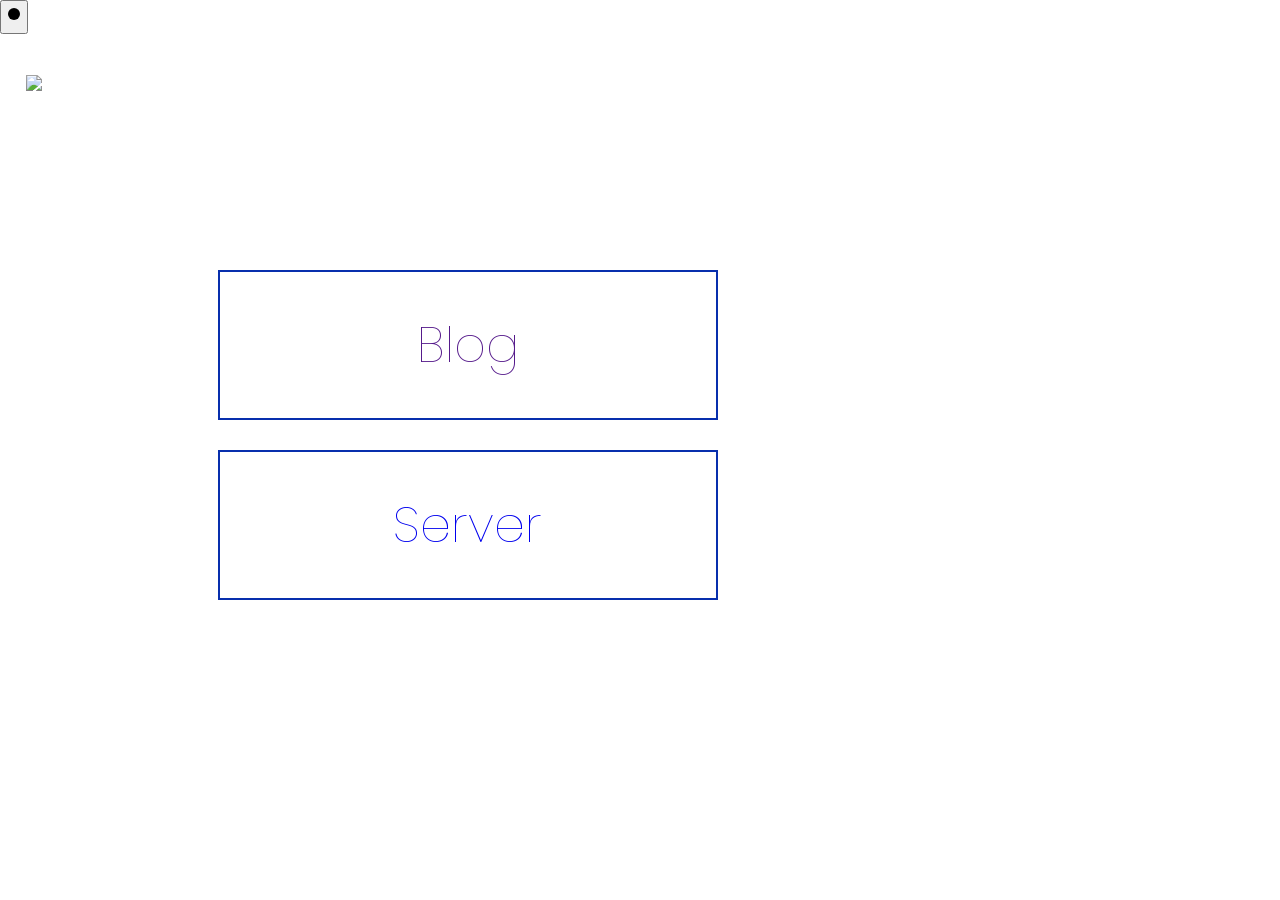
==== index.html @ 220c781c "more dark mode theme toggle stuff" ====
<!DOCTYPE html>
<html lang="en">
<head>
    <meta charset="UTF-8">
    <meta name="viewport" content="with=device-width, initial-scale=1.0">
    <meta http-equiv="X-UA-Compatible" content="ie=edge">
    <title>aerodite.tech</title>
    <link rel="icon" type="image/x-icon" href="https://cdn.discordapp.com/attachments/854673238327951363/1062285283955056710/Aerodite.ico">
    <link rel="stylesheet" href="styles.css">

    <link rel="preconnect" href="https://fonts.googleapis.com">
    <link rel="preconnect" href="https://fonts.gstatic.com" crossorigin>
    <link href="https://fonts.googleapis.com/css2?family=Poppins:wght@300;400;600&display=swap" rel="stylesheet">

    <link rel="stylesheet" href="https://stackpath.bootstrapcdn.com/font-awesome/4.7.0/css/font-awesome.min.css">
</head>
<body>
<section class="header" style=" float: right;">
        <button class="theme-toggle" id="theme-toggle" title="Toggles light & dark" aria-label="auto" aria-live="polite">
            <svg class="sun-and-moon" aria-hidden="true" width="24" height="24" viewBox="0 0 24 24">
                <mask class="moon" id="moon-mask">
                    <rect x="0" y="0" width="100%" height="100%" fill="white" />
                    <circle cx="24" cy="10" r="6" fill="black" />
                </mask>
                <circle class="sun" cx="12" cy="12" r="6" mask="url(#moon-mask)" fill="currentColor" />
                <g class="sun-beams" stroke="currentColor">
                    <line x1="12" y1="1" x2="12" y2="3" />
                    <line x1="12" y1="21" x2="12" y2="23" />
                    <line x1="4.22" y1="4.22" x2="5.64" y2="5.64" />
                    <line x1="18.36" y1="18.36" x2="19.78" y2="19.78" />
                    <line x1="1" y1="12" x2="3" y2="12" />
                    <line x1="21" y1="12" x2="23" y2="12" />
                    <line x1="4.22" y1="19.78" x2="5.64" y2="18.36" />
                    <line x1="18.36" y1="5.64" x2="19.78" y2="4.22" />
                </g>
            </svg>
        </button>

        <script>

            const storageKey = 'theme-preference'

            const onClick = () => {
                // flip current value
                theme.value = theme.value === 'light'
                    ? 'dark'
                    : 'light'

                setPreference()
            }

            const getColorPreference = () => {
                if (localStorage.getItem(storageKey))
                    return localStorage.getItem(storageKey)
                else
                    return window.matchMedia('(prefers-color-scheme: dark)').matches
                        ? 'dark'
                        : 'light'
            }

            const setPreference = () => {
                localStorage.setItem(storageKey, theme.value)
                reflectPreference()
            }

            const reflectPreference = () => {
                document.firstElementChild
                    .setAttribute('data-theme', theme.value)

                document
                    .querySelector('#theme-toggle')
                    ?.setAttribute('aria-label', theme.value)
            }

            const theme = {
                value: getColorPreference(),
            }

            // set early so no page flashes / CSS is made aware
            reflectPreference()

            window.onload = () => {
                // screen reader support
                reflectPreference()

                // now this script can find and listen for clicks
                document
                    .querySelector('#theme-toggle')
                    .addEventListener('click', onClick)
            }

            // sync with system changes
            window
                .matchMedia('(prefers-color-scheme: dark)')
                .addEventListener('change', ({matches:isDark}) => {
                    theme.value = isDark ? 'dark' : 'light'
                    setPreference()
                })

        </script>

<nav>
        <div class="image" style="">
        <a href="index.html"><img src="https://raw.githubusercontent.com/Aerodite/aeroditesite/website-elements/aerodite.tech.png"></a>
        </div>

        <div class="overlay" style="">
            <a href="index.html"><img src="https://raw.githubusercontent.com/Aerodite/aeroditesite/website-elements/aerodite.techclear.png"></a>
        </div>
</nav>

        <div>
        <button type="button" class="btn" onclick="window.location.href='https://blog.aerodite.tech/';">
            <a href="">Blog</a>
        </button>
        </div>

        <div>
        <button type="button" class="btn2" onclick="window.location.href='https://aerodite.tech/ethereal';">
            <a href="/ethereal.html">Server</a>
        </button>
        </div>
</section>

</body>
</html>
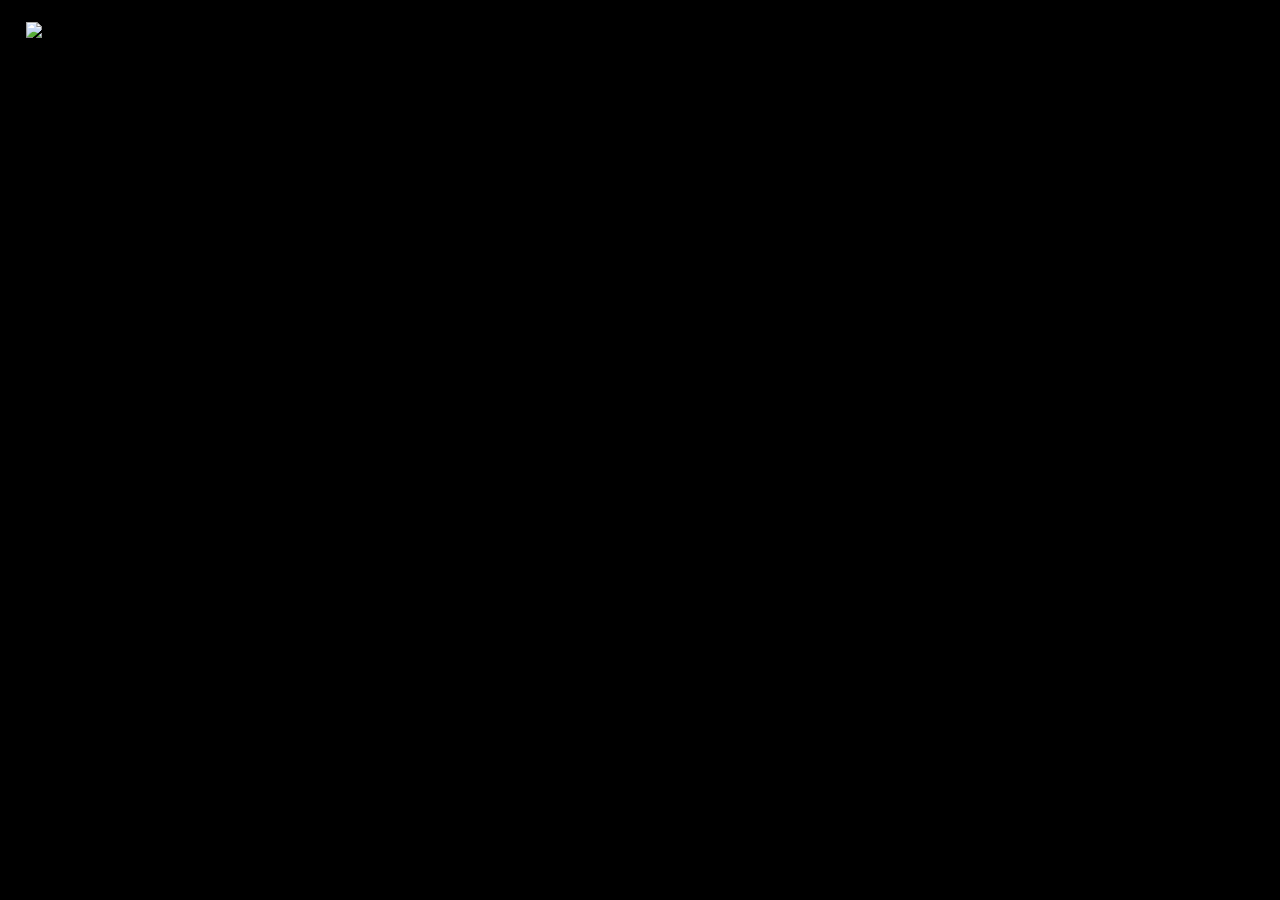
==== commit f61e42c0: "simplification" ====
--- a/index.html
+++ b/index.html
@@ -16,90 +16,12 @@
 </head>
 <body>
 <section class="header" style=" float: right;">
-        <button class="theme-toggle" id="theme-toggle" title="Toggles light & dark" aria-label="auto" aria-live="polite">
-            <svg class="sun-and-moon" aria-hidden="true" width="24" height="24" viewBox="0 0 24 24">
-                <mask class="moon" id="moon-mask">
-                    <rect x="0" y="0" width="100%" height="100%" fill="white" />
-                    <circle cx="24" cy="10" r="6" fill="black" />
-                </mask>
-                <circle class="sun" cx="12" cy="12" r="6" mask="url(#moon-mask)" fill="currentColor" />
-                <g class="sun-beams" stroke="currentColor">
-                    <line x1="12" y1="1" x2="12" y2="3" />
-                    <line x1="12" y1="21" x2="12" y2="23" />
-                    <line x1="4.22" y1="4.22" x2="5.64" y2="5.64" />
-                    <line x1="18.36" y1="18.36" x2="19.78" y2="19.78" />
-                    <line x1="1" y1="12" x2="3" y2="12" />
-                    <line x1="21" y1="12" x2="23" y2="12" />
-                    <line x1="4.22" y1="19.78" x2="5.64" y2="18.36" />
-                    <line x1="18.36" y1="5.64" x2="19.78" y2="4.22" />
-                </g>
-            </svg>
-        </button>
 
-        <script>
 
-            const storageKey = 'theme-preference'
 
-            const onClick = () => {
-                // flip current value
-                theme.value = theme.value === 'light'
-                    ? 'dark'
-                    : 'light'
-
-                setPreference()
-            }
-
-            const getColorPreference = () => {
-                if (localStorage.getItem(storageKey))
-                    return localStorage.getItem(storageKey)
-                else
-                    return window.matchMedia('(prefers-color-scheme: dark)').matches
-                        ? 'dark'
-                        : 'light'
-            }
-
-            const setPreference = () => {
-                localStorage.setItem(storageKey, theme.value)
-                reflectPreference()
-            }
-
-            const reflectPreference = () => {
-                document.firstElementChild
-                    .setAttribute('data-theme', theme.value)
-
-                document
-                    .querySelector('#theme-toggle')
-                    ?.setAttribute('aria-label', theme.value)
-            }
-
-            const theme = {
-                value: getColorPreference(),
-            }
-
-            // set early so no page flashes / CSS is made aware
-            reflectPreference()
-
-            window.onload = () => {
-                // screen reader support
-                reflectPreference()
-
-                // now this script can find and listen for clicks
-                document
-                    .querySelector('#theme-toggle')
-                    .addEventListener('click', onClick)
-            }
-
-            // sync with system changes
-            window
-                .matchMedia('(prefers-color-scheme: dark)')
-                .addEventListener('change', ({matches:isDark}) => {
-                    theme.value = isDark ? 'dark' : 'light'
-                    setPreference()
-                })
-
-        </script>
 
 <nav>
+
         <div class="image" style="">
         <a href="index.html"><img src="https://raw.githubusercontent.com/Aerodite/aeroditesite/website-elements/aerodite.tech.png"></a>
         </div>
@@ -107,19 +29,27 @@
         <div class="overlay" style="">
             <a href="index.html"><img src="https://raw.githubusercontent.com/Aerodite/aeroditesite/website-elements/aerodite.techclear.png"></a>
         </div>
+    <div>
+        <!-- class="nav-links" id="navLinks"-->
+        <!-- bruh
+        <a href="https://github.com/aerodite" target="_blank">
+
+            <svg xmlns="http://www.w3.org/2000/svg" x="0px" y="0px" width="30" height="30" viewBox="0 0 30 30" fill="white" preserveAspectRatio="none">
+                <path d="M15,3C8.373,3,3,8.373,3,15c0,5.623,3.872,10.328,9.092,11.63C12.036,26.468,12,26.28,12,26.047v-2.051 c-0.487,0-1.303,0-1.508,0c-0.821,0-1.551-0.353-1.905-1.009c-0.393-0.729-0.461-1.844-1.435-2.526 c-0.289-0.227-0.069-0.486,0.264-0.451c0.615,0.174,1.125,0.596,1.605,1.222c0.478,0.627,0.703,0.769,1.596,0.769 c0.433,0,1.081-0.025,1.691-0.121c0.328-0.833,0.895-1.6,1.588-1.962c-3.996-0.411-5.903-2.399-5.903-5.098 c0-1.162,0.495-2.286,1.336-3.233C9.053,10.647,8.706,8.73,9.435,8c1.798,0,2.885,1.166,3.146,1.481C13.477,9.174,14.461,9,15.495,9 c1.036,0,2.024,0.174,2.922,0.483C18.675,9.17,19.763,8,21.565,8c0.732,0.731,0.381,2.656,0.102,3.594 c0.836,0.945,1.328,2.066,1.328,3.226c0,2.697-1.904,4.684-5.894,5.097C18.199,20.49,19,22.1,19,23.313v2.734 c0,0.104-0.023,0.179-0.035,0.268C23.641,24.676,27,20.236,27,15C27,8.373,21.627,3,15,3z"></path>
+            </svg>
+        </a>
+
+            <a href="https://osu.ppy.sh/u/aerodite" target="_blank">
+                <svg xmlns="http://www.w3.org/2000/svg" x="0px" y="0px" width="30" height="30" viewBox="0 0 50 50" fill="white" preserveAspectRatio="none">
+                    <path d="M 25 3 C 12.85 3 3 12.85 3 25 C 3 37.15 12.85 47 25 47 C 37.15 47 47 37.15 47 25 C 47 12.85 37.15 3 25 3 z M 38 18 L 40 18 L 40 26 L 38 26 L 38 18 z M 14.048828 20.898438 C 14.523828 20.898438 14.995078 20.968719 15.455078 21.136719 C 16.701078 21.591719 17.454875 22.528516 17.796875 23.853516 C 17.936875 24.396516 17.994047 24.950641 17.998047 25.556641 C 17.988047 26.368641 17.875859 27.204516 17.505859 27.978516 C 16.940859 29.161516 16.01125 29.820578 14.78125 30.017578 C 14.50125 30.063578 14.222359 30.087891 13.943359 30.087891 C 13.484359 30.087891 13.028078 30.022094 12.580078 29.871094 C 11.402078 29.474094 10.664438 28.608531 10.273438 27.394531 C 10.019438 26.604531 9.9594844 25.791844 10.021484 24.964844 C 10.082484 24.155844 10.271641 23.3835 10.681641 22.6875 C 11.270641 21.6865 12.138375 21.129891 13.234375 20.962891 C 13.506375 20.921891 13.777828 20.898437 14.048828 20.898438 z M 23.263672 20.90625 C 23.311672 20.90625 23.359203 20.90525 23.408203 20.90625 C 24.174203 20.92025 24.914719 21.08175 25.636719 21.34375 C 25.684719 21.36075 25.731656 21.369172 25.722656 21.451172 C 25.658656 22.018172 25.52025 22.562172 25.28125 23.076172 C 25.27625 23.086172 25.269531 23.095703 25.269531 23.095703 C 24.905531 22.985703 24.559125 22.862297 24.203125 22.779297 C 23.960125 22.723297 23.71475 22.689453 23.46875 22.689453 C 23.26175 22.689453 23.055609 22.712625 22.849609 22.765625 C 22.612609 22.827625 22.399594 22.935172 22.308594 23.201172 C 22.187594 23.553172 22.304859 23.909688 22.630859 24.054688 C 22.986859 24.213687 23.360562 24.325984 23.726562 24.458984 C 24.047563 24.575984 24.377453 24.674453 24.689453 24.814453 C 25.518453 25.186453 25.930234 25.872547 25.990234 26.810547 C 26.041234 27.598547 25.862562 28.307344 25.351562 28.902344 C 24.908562 29.416344 24.344703 29.716391 23.720703 29.900391 C 23.262703 30.035391 22.796125 30.082031 22.328125 30.082031 C 22.101125 30.082031 21.875438 30.071687 21.648438 30.054688 C 21.046437 30.010687 20.466391 29.857625 19.900391 29.640625 C 19.837391 29.616625 19.815266 29.587625 19.822266 29.515625 C 19.882266 28.935625 20.028906 28.381609 20.253906 27.849609 C 20.260906 27.831609 20.269203 27.815156 20.283203 27.785156 C 20.325203 27.801156 20.36625 27.814078 20.40625 27.830078 C 20.99625 28.065078 21.599516 28.220703 22.228516 28.220703 C 22.290516 28.220703 22.352062 28.218844 22.414062 28.214844 C 22.734063 28.198844 23.046984 28.147422 23.333984 27.982422 C 23.717984 27.761422 23.861719 27.434531 23.761719 27.019531 C 23.722719 26.859531 23.647813 26.721391 23.507812 26.650391 C 23.278813 26.534391 23.045687 26.421891 22.804688 26.337891 C 22.370687 26.184891 21.926188 26.06125 21.492188 25.90625 C 21.171187 25.79125 20.884047 25.604047 20.623047 25.373047 C 20.258047 25.050047 20.085391 24.624625 20.025391 24.140625 C 19.957391 23.593625 19.985219 23.054016 20.199219 22.541016 C 20.485219 21.854016 21.003391 21.434781 21.650391 21.175781 C 22.170391 20.966781 22.713672 20.90625 23.263672 20.90625 z M 29.070312 21.007812 C 29.437313 21.007812 29.805781 21.040375 30.175781 21.109375 L 30.175781 21.267578 C 30.176781 22.859578 30.170594 24.450969 30.183594 26.042969 C 30.186594 26.363969 30.236641 26.690906 30.306641 27.003906 C 30.447641 27.634906 30.835828 27.986312 31.423828 28.070312 C 31.580828 28.092312 31.738531 28.103516 31.894531 28.103516 C 32.159531 28.103516 32.422547 28.073578 32.685547 28.017578 C 32.780547 27.997578 32.810547 27.958609 32.810547 27.849609 C 32.807547 25.654609 32.808594 23.460625 32.808594 21.265625 L 32.808594 21.109375 C 33.173594 21.040375 33.534484 21.007812 33.896484 21.007812 C 34.261484 21.007812 34.627094 21.041375 34.996094 21.109375 L 34.996094 21.236328 C 34.996094 23.963328 34.995047 26.690969 34.998047 29.417969 C 34.998047 29.514969 34.972625 29.550125 34.890625 29.578125 C 33.934625 29.898125 32.962703 30.082031 31.970703 30.082031 C 31.778703 30.082031 31.586578 30.0765 31.392578 30.0625 C 30.877578 30.0245 30.361094 29.973344 29.871094 29.777344 C 28.944094 29.407344 28.421156 28.647578 28.160156 27.642578 C 28.006156 27.050578 27.96975 26.442078 27.96875 25.830078 C 27.96575 24.293078 27.96875 22.75575 27.96875 21.21875 C 27.96875 21.18475 27.970656 21.150375 27.972656 21.109375 C 28.339656 21.041375 28.705312 21.007812 29.070312 21.007812 z M 13.972656 22.787109 C 13.914656 22.787109 13.856828 22.789922 13.798828 22.794922 C 13.297828 22.833922 12.904734 23.075594 12.677734 23.558594 C 12.573734 23.780594 12.490547 24.019766 12.435547 24.259766 C 12.284547 24.920766 12.287609 25.592672 12.349609 26.263672 C 12.386609 26.669672 12.472437 27.064594 12.648438 27.433594 C 12.814438 27.780594 13.057109 28.039156 13.412109 28.160156 C 13.606109 28.226156 13.801094 28.259766 13.996094 28.259766 C 14.199094 28.259766 14.401516 28.223391 14.603516 28.150391 C 15.060516 27.985391 15.307891 27.61225 15.462891 27.15625 C 15.642891 26.62625 15.681453 26.073266 15.689453 25.447266 C 15.683453 25.320266 15.678109 25.125641 15.662109 24.931641 C 15.625109 24.469641 15.547656 24.017656 15.347656 23.597656 C 15.146656 23.175656 14.828719 22.906219 14.386719 22.824219 C 14.250719 22.800219 14.110656 22.787109 13.972656 22.787109 z M 38 28 L 40 28 L 40 30 L 38 30 L 38 28 z"></path>
+                </svg>
+            </a>
+
+-->
+    </div>
+
 </nav>
 
-        <div>
-        <button type="button" class="btn" onclick="window.location.href='https://blog.aerodite.tech/';">
-            <a href="">Blog</a>
-        </button>
-        </div>
-
-        <div>
-        <button type="button" class="btn2" onclick="window.location.href='https://aerodite.tech/ethereal';">
-            <a href="/ethereal.html">Server</a>
-        </button>
-        </div>
 </section>
 
 </body>
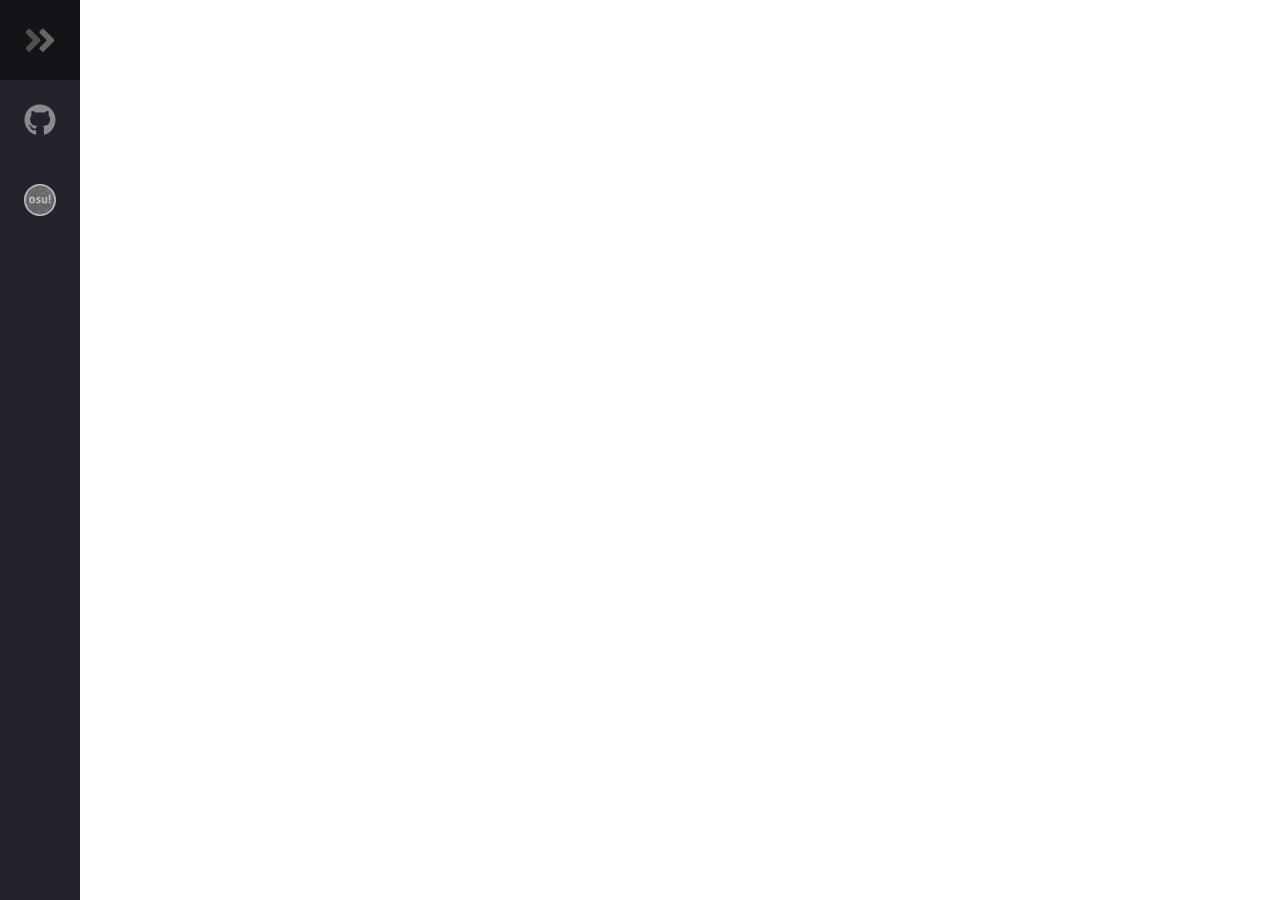
==== commit cbe41579: "navbar implementation Finally added a navbar, which can redirect to GitHub or osu! More nav-items wi" ====
--- a/index.html
+++ b/index.html
@@ -5,52 +5,68 @@
     <meta name="viewport" content="with=device-width, initial-scale=1.0">
     <meta http-equiv="X-UA-Compatible" content="ie=edge">
     <title>aerodite.tech</title>
-    <link rel="icon" type="image/x-icon" href="https://cdn.discordapp.com/attachments/854673238327951363/1062285283955056710/Aerodite.ico">
+    <link rel="icon" type="image/x-icon" href="https://cdn.discordapp.com/attachments/854673238327951363/1137031862972330075/aer2.ico">
     <link rel="stylesheet" href="styles.css">
 
     <link rel="preconnect" href="https://fonts.googleapis.com">
     <link rel="preconnect" href="https://fonts.gstatic.com" crossorigin>
     <link href="https://fonts.googleapis.com/css2?family=Poppins:wght@300;400;600&display=swap" rel="stylesheet">
-
-    <link rel="stylesheet" href="https://stackpath.bootstrapcdn.com/font-awesome/4.7.0/css/font-awesome.min.css">
 </head>
 <body>
-<section class="header" style=" float: right;">
+    <nav class="navbar">
+        <ul class="navbar-nav">
+<li class="logo">
+    <a href="#" class="nav-link">
+        <span class="link-text logo text">aerodite.tech</span>
+        <svg
+            aria-hidden="true"
+            focusable="false"
+            data-prefix="fad"
+            data-icon="angle-double-right"
+            role="img"
+            xmlns="http://www.w3.org/2000/svg"
+            viewBox="0 0 448 512"
+            class="svg-inline--fa fa-angle-double-right fa-w-14 fa-5x">
+            <g class="fa-group">
+                <path
+                        fill="currentColor"
+                        d="M224 273L88.37 409a23.78 23.78 0 0 1-33.8 0L32 386.36a23.94 23.94 0 0 1 0-33.89l96.13-96.37L32 159.73a23.94 23.94 0 0 1 0-33.89l22.44-22.79a23.78 23.78 0 0 1 33.8 0L223.88 239a23.94 23.94 0 0 1 .1 34z"
+                        class="fa-secondary">
+
+                </path>
+                <path
+                        fill="currentColor"
+                        d="M415.89 273L280.34 409a23.77 23.77 0 0 1-33.79 0L224 386.26a23.94 23.94 0 0 1 0-33.89L320.11 256l-96-96.47a23.94 23.94 0 0 1 0-33.89l22.52-22.59a23.77 23.77 0 0 1 33.79 0L416 239a24 24 0 0 1-.11 34z"
+                        class="fa-primary">
+
+                </path>
+            </g>
+        </svg>
+          </a>
+</li>
+
+
+            <li class="nav-item">
+                <a href="https://github.com/aerodite" class="nav-link">
+                    <svg xmlns="http://www.w3.org/2000/svg" height="2em" viewBox="0 0 496 512">
+                        <!--! Font Awesome Free 6.4.2 by @fontawesome - https://fontawesome.com License - https://fontawesome.com/license (Commercial License) Copyright 2023 Fonticons, Inc. -->
+                        <path fill="currentColor" d="M165.9 397.4c0 2-2.3 3.6-5.2 3.6-3.3.3-5.6-1.3-5.6-3.6 0-2 2.3-3.6 5.2-3.6 3-.3 5.6 1.3 5.6 3.6zm-31.1-4.5c-.7 2 1.3 4.3 4.3 4.9 2.6 1 5.6 0 6.2-2s-1.3-4.3-4.3-5.2c-2.6-.7-5.5.3-6.2 2.3zm44.2-1.7c-2.9.7-4.9 2.6-4.6 4.9.3 2 2.9 3.3 5.9 2.6 2.9-.7 4.9-2.6 4.6-4.6-.3-1.9-3-3.2-5.9-2.9zM244.8 8C106.1 8 0 113.3 0 252c0 110.9 69.8 205.8 169.5 239.2 12.8 2.3 17.3-5.6 17.3-12.1 0-6.2-.3-40.4-.3-61.4 0 0-70 15-84.7-29.8 0 0-11.4-29.1-27.8-36.6 0 0-22.9-15.7 1.6-15.4 0 0 24.9 2 38.6 25.8 21.9 38.6 58.6 27.5 72.9 20.9 2.3-16 8.8-27.1 16-33.7-55.9-6.2-112.3-14.3-112.3-110.5 0-27.5 7.6-41.3 23.6-58.9-2.6-6.5-11.1-33.3 2.6-67.9 20.9-6.5 69 27 69 27 20-5.6 41.5-8.5 62.8-8.5s42.8 2.9 62.8 8.5c0 0 48.1-33.6 69-27 13.7 34.7 5.2 61.4 2.6 67.9 16 17.7 25.8 31.5 25.8 58.9 0 96.5-58.9 104.2-114.8 110.5 9.2 7.9 17 22.9 17 46.4 0 33.7-.3 75.4-.3 83.6 0 6.5 4.6 14.4 17.3 12.1C428.2 457.8 496 362.9 496 252 496 113.3 383.5 8 244.8 8zM97.2 352.9c-1.3 1-1 3.3.7 5.2 1.6 1.6 3.9 2.3 5.2 1 1.3-1 1-3.3-.7-5.2-1.6-1.6-3.9-2.3-5.2-1zm-10.8-8.1c-.7 1.3.3 2.9 2.3 3.9 1.6 1 3.6.7 4.3-.7.7-1.3-.3-2.9-2.3-3.9-2-.6-3.6-.3-4.3.7zm32.4 35.6c-1.6 1.3-1 4.3 1.3 6.2 2.3 2.3 5.2 2.6 6.5 1 1.3-1.3.7-4.3-1.3-6.2-2.2-2.3-5.2-2.6-6.5-1zm-11.4-14.7c-1.6 1-1.6 3.6 0 5.9 1.6 2.3 4.3 3.3 5.6 2.3 1.6-1.3 1.6-3.9 0-6.2-1.4-2.3-4-3.3-5.6-2z"/></svg>
+
+
+                    <span class="link-text">GitHub</span>
+                </a>
+            </li>
+            <li class="nav-item">
+        <a href="https://osu.ppy.sh/u/aerodite" class="nav-link">
+            <svg xmlns="http://www.w3.org/1999/xlink" xmlns:xlink="http://www.w3.org/2000/svg" height="2em" viewBox="25 25 300 300"><style>.st1{opacity:.15}.st3{fill:#f1f1f2}.st4{fill:#231f20}.st5{fill:#808184}.st8{fill:#59595c}.st9{fill:#a7a8ab}.st10{fill:#6d6e70}.st11{fill:#221f1f}.st12{fill:#404041}.st13{fill:#58595b}.st14{fill:#bbbdbf}.st15{fill:#fff}.st16{fill:#a6a8ab}</style><circle cx="175" cy="175" r="143.7" fill="#f6a"/><g class="st1" id="Triangles"><defs><circle id="a" class="st1" cx="175" cy="175" r="150"/></defs><clipPath id="b"><use xlink:href="#a" overflow="visible"/></clipPath><g clip-path="url(#b)"><path class="st3" d="M-81.2 336.9 175-106.9l256.2 443.8z"/><path class="st4" d="M68.8 443.7 325 0l256.2 443.7z"/><path class="st5" d="m-409.8 363.4 256.2-443.7 256.2 443.7z"/><path d="m61.4 158.2 256.2-443.8 256.2 443.8z" fill="#929497"/><path d="M-222.4 380 33.8-63.7 290 380z" fill="#636466"/><path class="st8" d="m-100.1 646.9 256.2-443.8 256.2 443.8z"/><path class="st9" d="m-164.9 147.2 97.3-168.5 97.3 168.5zm81.5 376.6 97.3-168.5 97.3 168.5z"/><path class="st10" d="m134.3 220.8 97.3-168.5 97.3 168.5z"/><path class="st9" d="M298.7 485.7 396 317.2l97.2 168.5z"/><path class="st8" d="m108.4 621.4 48.6-84.2 48.7 84.2z"/><path class="st11" d="m278.7 305.9 48.6-84.2 48.6 84.2zM46.2 400l97.3-168.5L240.8 400z"/><path class="st5" d="M108.8-86.6 36.5 38.6h194.6L158.8-86.6zm213.2 0-23.6 40.9h97.3L372-86.6z"/><path class="st12" d="M35.3 332.5 132.6 164l97.3 168.5z"/><path class="st5" d="m236.1 369.2 97.2-168.5 97.3 168.5z"/><path class="st8" d="m-51.9 428.8 48.1-83.3 48.1 83.3z"/><path class="st13" d="m123.2 104.8 48.1-83.3 48.1 83.3z"/><path class="st11" d="m283 90.2 48.1-83.3 48.1 83.3z"/><path class="st5" d="m-61.9 331.6 24.1-41.7 24 41.7z"/><path class="st8" d="m132.5 621.6 24-41.7 24.1 41.7zm84.2-156 24-41.7 24 41.7z"/><path class="st12" d="m197.1 259.7 48.1-83.3 48.1 83.3z"/><path class="st3" d="m283 239.3 48.1-83.3 48.1 83.3z"/><path class="st9" d="M-49.5 78.8-1.4-4.5l48.1 83.3zm-48.4 146.6 48.1-83.3 48.1 83.3z"/><path class="st5" d="m288.2-20 24-41.6L336.3-20z"/><path class="st14" d="m187.2 116.2 24.1-41.6 24 41.6z"/><path class="st15" d="m231.9 63.8 6.4-11 6.4 11z"/><path class="st10" d="M28.9 117.8 77 34.5l48.1 83.3z"/><path class="st16" d="m110.8 331.9 48.1-83.3 48.1 83.3z"/><path class="st4" d="m107 263.1 18.1-31.4 18 31.4z"/><path class="st9" d="m214 285.3 24-41.7 24.1 41.7zm-5.4-118.1 24-41.6 24.1 41.6z"/><path class="st3" d="m226 102.8 48.1-83.3 48 83.3z"/><path class="st16" d="m1.2 143.6 48.1-83.3 48.1 83.3z"/><path class="st8" d="m14 272.2 18.3-31.8 18.3 31.8z"/><path class="st16" d="m265.4 230.6 18.3-31.8 18.3 31.8z"/><path class="st15" d="M156.7 84.8 175 53.1l18.3 31.7z"/><path class="st13" d="m156.7 282.1 18.3-31.8 18.3 31.8z"/><path class="st8" d="m-19.7 88 18.3-31.8L17 88zm258.1 272.2 18.3-31.7 18.3 31.7z"/><path class="st5" d="m307.5 135.6 18.3-31.8 18.3 31.8z"/><path class="st14" d="m45.3 233.1 18.3-31.8L82 233.1z"/><path class="st3" d="m72.3 295.1 18.3-31.8 18.4 31.8zM27.6 167.7 46 136l18.3 31.7z"/><path class="st8" d="m113.7 123.7 9.1-15.8 9.2 15.8z"/><path class="st14" d="m50.8 152.9 9.1-15.8 9.2 15.8z"/><path d="m107.7 84.4 9.2-15.9 9.2 15.9z" fill="#e6e7e8"/><path class="st11" d="m69 360.2 18.3-31.7 18.3 31.7z"/><path class="st8" d="m112.2 419.2 18.3-31.8 18.3 31.8zm404.5-131.1 18.4-31.8 18.3 31.8z"/><path class="st5" d="M187.7 61.9 206 30.1l18.4 31.8z"/><path class="st15" d="m283.4 128.2 18.3-31.7 18.3 31.7z"/><path class="st8" d="m316.6 622.1 9.2-15.9 9.2 15.9z"/><path class="st9" d="m262.4 411.2 9.2-15.8 9.1 15.8z"/><path class="st8" d="m577.5 394.4 9.2-15.9 9.2 15.9z"/><path class="st5" d="m-97.4 339.9 18.3-31.7 18.4 31.7zm375.1-24.4 18.4-31.8 18.3 31.8z"/><path class="st9" d="m286.9 268.6 9.2-15.9 9.1 15.9z"/><path d="m210.1 128.5 10.9-18.9 10.9 18.9z" fill="#d0d2d3"/><path class="st5" d="M94.9-41.1 104-57l9.2 15.9z"/><path class="st8" d="M386.7 121.9 405 90.2l18.4 31.7zM463 336.8l9.2-15.9 9.2 15.9z"/></g></g><path class="st15" d="M100.1 206.4c-4.7 0-8.8-.8-12.3-2.3-3.5-1.5-6.4-3.7-8.6-6.4-2.3-2.7-4-5.9-5.2-9.6-1.2-3.7-1.7-7.6-1.7-11.9 0-4.3.6-8.3 1.7-12 1.2-3.7 2.9-7 5.2-9.7 2.3-2.7 5.2-4.9 8.6-6.5 3.5-1.6 7.6-2.4 12.3-2.4s8.8.8 12.3 2.4c3.5 1.6 6.4 3.7 8.8 6.5 2.3 2.7 4 6 5.2 9.7 1.1 3.7 1.7 7.7 1.7 12s-.6 8.2-1.7 11.9c-1.1 3.7-2.8 6.9-5.2 9.6-2.3 2.7-5.2 4.9-8.8 6.4-3.4 1.6-7.6 2.3-12.3 2.3zm0-12.1c4.2 0 7.2-1.6 9-4.7 1.8-3.1 2.7-7.6 2.7-13.4 0-5.8-.9-10.3-2.7-13.4-1.8-3.1-4.8-4.7-9-4.7-4.1 0-7.1 1.6-8.9 4.7-1.8 3.1-2.8 7.6-2.8 13.4 0 5.8.9 10.3 2.8 13.4 1.8 3.2 4.8 4.7 8.9 4.7zm51.8-14.5c-4.2-1.2-7.5-3-9.8-5.3-2.4-2.4-3.5-5.9-3.5-10.6 0-5.7 2-10.1 6.1-13.4 4.1-3.2 9.6-4.8 16.7-4.8a49.13 49.13 0 0 1 17.2 3.2c-.2 1.9-.5 4-1.1 6.1-.6 2.1-1.3 3.9-2.1 5.5-1.8-.7-3.8-1.4-5.9-2-2.2-.6-4.5-.8-6.8-.8-2.5 0-4.5.4-5.9 1.2-1.4.8-2.1 2-2.1 3.8 0 1.6.5 2.8 1.5 3.5 1 .7 2.4 1.3 4.3 1.9l6.4 1.9c2.1.6 4 1.3 5.7 2.2 1.7.9 3.1 1.9 4.3 3.2 1.2 1.3 2.1 2.8 2.8 4.7.7 1.9 1 4.2 1 6.8 0 2.8-.6 5.3-1.7 7.7a17.6 17.6 0 0 1-5 6.2c-2.2 1.8-4.9 3.1-8 4.2a35 35 0 0 1-10.7 1.5c-1.8 0-3.4-.1-4.9-.2-1.5-.1-2.9-.3-4.3-.6s-2.7-.6-4.1-1c-1.3-.4-2.8-.9-4.4-1.5.1-2 .5-4.1 1.1-6.1.6-2.1 1.3-4.1 2.2-6 2.5 1 4.8 1.7 7 2.2 2.2.5 4.5.7 6.9.7 1 0 2.2-.1 3.4-.3 1.2-.2 2.4-.5 3.4-1s1.9-1.1 2.6-1.9c.7-.8 1.1-1.8 1.1-3.1 0-1.8-.5-3.1-1.6-3.9-1.1-.8-2.6-1.5-4.5-2.1l-7.3-1.9zm39.3-32.7c2.7-.4 5.3-.7 8-.7 2.6 0 5.3.2 8 .7v30.7c0 3.1.2 5.6.7 7.6.5 2 1.2 3.6 2.2 4.7 1 1.2 2.3 2 3.8 2.5s3.3.7 5.3.7c2.8 0 5.1-.3 7-.8v-45.4c2.7-.4 5.3-.7 7.9-.7 2.6 0 5.3.2 8 .7v55.8c-2.4.8-5.6 1.6-9.5 2.4a65.33 65.33 0 0 1-23.3.3c-3.5-.6-6.6-1.9-9.3-3.8-2.7-1.9-4.8-4.8-6.3-8.5-1.6-3.7-2.4-8.7-2.4-14.9v-31.3zm65.9 58c-.4-2.8-.7-5.5-.7-8.2 0-2.7.2-5.5.7-8.3 2.8-.4 5.5-.7 8.2-.7 2.7 0 5.5.2 8.3.7.4 2.8.7 5.6.7 8.2 0 2.8-.2 5.5-.7 8.3-2.8.4-5.6.7-8.2.7-2.8-.1-5.5-.3-8.3-.7zm-.4-80.7c2.9-.4 5.8-.7 8.6-.7 2.9 0 5.8.2 8.8.7l-1.1 54.9c-2.6.4-5.1.7-7.5.7-2.5 0-5.1-.2-7.6-.7l-1.2-54.9z"/><path class="st15" d="M175 25C92.2 25 25 92.2 25 175s67.2 150 150 150 150-67.2 150-150S257.8 25 175 25zm0 285c-74.6 0-135-60.4-135-135S100.4 40 175 40s135 60.4 135 135-60.4 135-135 135z"/></svg>
+
+            <span class="link-text">osu!</span>
+        </a>
+    </li>
+        </ul>
+    </nav>
 
 
 
-
-<nav>
-
-        <div class="image" style="">
-        <a href="index.html"><img src="https://raw.githubusercontent.com/Aerodite/aeroditesite/website-elements/aerodite.tech.png"></a>
-        </div>
-
-        <div class="overlay" style="">
-            <a href="index.html"><img src="https://raw.githubusercontent.com/Aerodite/aeroditesite/website-elements/aerodite.techclear.png"></a>
-        </div>
-    <div>
-        <!-- class="nav-links" id="navLinks"-->
-        <!-- bruh
-        <a href="https://github.com/aerodite" target="_blank">
-
-            <svg xmlns="http://www.w3.org/2000/svg" x="0px" y="0px" width="30" height="30" viewBox="0 0 30 30" fill="white" preserveAspectRatio="none">
-                <path d="M15,3C8.373,3,3,8.373,3,15c0,5.623,3.872,10.328,9.092,11.63C12.036,26.468,12,26.28,12,26.047v-2.051 c-0.487,0-1.303,0-1.508,0c-0.821,0-1.551-0.353-1.905-1.009c-0.393-0.729-0.461-1.844-1.435-2.526 c-0.289-0.227-0.069-0.486,0.264-0.451c0.615,0.174,1.125,0.596,1.605,1.222c0.478,0.627,0.703,0.769,1.596,0.769 c0.433,0,1.081-0.025,1.691-0.121c0.328-0.833,0.895-1.6,1.588-1.962c-3.996-0.411-5.903-2.399-5.903-5.098 c0-1.162,0.495-2.286,1.336-3.233C9.053,10.647,8.706,8.73,9.435,8c1.798,0,2.885,1.166,3.146,1.481C13.477,9.174,14.461,9,15.495,9 c1.036,0,2.024,0.174,2.922,0.483C18.675,9.17,19.763,8,21.565,8c0.732,0.731,0.381,2.656,0.102,3.594 c0.836,0.945,1.328,2.066,1.328,3.226c0,2.697-1.904,4.684-5.894,5.097C18.199,20.49,19,22.1,19,23.313v2.734 c0,0.104-0.023,0.179-0.035,0.268C23.641,24.676,27,20.236,27,15C27,8.373,21.627,3,15,3z"></path>
-            </svg>
-        </a>
-
-            <a href="https://osu.ppy.sh/u/aerodite" target="_blank">
-                <svg xmlns="http://www.w3.org/2000/svg" x="0px" y="0px" width="30" height="30" viewBox="0 0 50 50" fill="white" preserveAspectRatio="none">
-                    <path d="M 25 3 C 12.85 3 3 12.85 3 25 C 3 37.15 12.85 47 25 47 C 37.15 47 47 37.15 47 25 C 47 12.85 37.15 3 25 3 z M 38 18 L 40 18 L 40 26 L 38 26 L 38 18 z M 14.048828 20.898438 C 14.523828 20.898438 14.995078 20.968719 15.455078 21.136719 C 16.701078 21.591719 17.454875 22.528516 17.796875 23.853516 C 17.936875 24.396516 17.994047 24.950641 17.998047 25.556641 C 17.988047 26.368641 17.875859 27.204516 17.505859 27.978516 C 16.940859 29.161516 16.01125 29.820578 14.78125 30.017578 C 14.50125 30.063578 14.222359 30.087891 13.943359 30.087891 C 13.484359 30.087891 13.028078 30.022094 12.580078 29.871094 C 11.402078 29.474094 10.664438 28.608531 10.273438 27.394531 C 10.019438 26.604531 9.9594844 25.791844 10.021484 24.964844 C 10.082484 24.155844 10.271641 23.3835 10.681641 22.6875 C 11.270641 21.6865 12.138375 21.129891 13.234375 20.962891 C 13.506375 20.921891 13.777828 20.898437 14.048828 20.898438 z M 23.263672 20.90625 C 23.311672 20.90625 23.359203 20.90525 23.408203 20.90625 C 24.174203 20.92025 24.914719 21.08175 25.636719 21.34375 C 25.684719 21.36075 25.731656 21.369172 25.722656 21.451172 C 25.658656 22.018172 25.52025 22.562172 25.28125 23.076172 C 25.27625 23.086172 25.269531 23.095703 25.269531 23.095703 C 24.905531 22.985703 24.559125 22.862297 24.203125 22.779297 C 23.960125 22.723297 23.71475 22.689453 23.46875 22.689453 C 23.26175 22.689453 23.055609 22.712625 22.849609 22.765625 C 22.612609 22.827625 22.399594 22.935172 22.308594 23.201172 C 22.187594 23.553172 22.304859 23.909688 22.630859 24.054688 C 22.986859 24.213687 23.360562 24.325984 23.726562 24.458984 C 24.047563 24.575984 24.377453 24.674453 24.689453 24.814453 C 25.518453 25.186453 25.930234 25.872547 25.990234 26.810547 C 26.041234 27.598547 25.862562 28.307344 25.351562 28.902344 C 24.908562 29.416344 24.344703 29.716391 23.720703 29.900391 C 23.262703 30.035391 22.796125 30.082031 22.328125 30.082031 C 22.101125 30.082031 21.875438 30.071687 21.648438 30.054688 C 21.046437 30.010687 20.466391 29.857625 19.900391 29.640625 C 19.837391 29.616625 19.815266 29.587625 19.822266 29.515625 C 19.882266 28.935625 20.028906 28.381609 20.253906 27.849609 C 20.260906 27.831609 20.269203 27.815156 20.283203 27.785156 C 20.325203 27.801156 20.36625 27.814078 20.40625 27.830078 C 20.99625 28.065078 21.599516 28.220703 22.228516 28.220703 C 22.290516 28.220703 22.352062 28.218844 22.414062 28.214844 C 22.734063 28.198844 23.046984 28.147422 23.333984 27.982422 C 23.717984 27.761422 23.861719 27.434531 23.761719 27.019531 C 23.722719 26.859531 23.647813 26.721391 23.507812 26.650391 C 23.278813 26.534391 23.045687 26.421891 22.804688 26.337891 C 22.370687 26.184891 21.926188 26.06125 21.492188 25.90625 C 21.171187 25.79125 20.884047 25.604047 20.623047 25.373047 C 20.258047 25.050047 20.085391 24.624625 20.025391 24.140625 C 19.957391 23.593625 19.985219 23.054016 20.199219 22.541016 C 20.485219 21.854016 21.003391 21.434781 21.650391 21.175781 C 22.170391 20.966781 22.713672 20.90625 23.263672 20.90625 z M 29.070312 21.007812 C 29.437313 21.007812 29.805781 21.040375 30.175781 21.109375 L 30.175781 21.267578 C 30.176781 22.859578 30.170594 24.450969 30.183594 26.042969 C 30.186594 26.363969 30.236641 26.690906 30.306641 27.003906 C 30.447641 27.634906 30.835828 27.986312 31.423828 28.070312 C 31.580828 28.092312 31.738531 28.103516 31.894531 28.103516 C 32.159531 28.103516 32.422547 28.073578 32.685547 28.017578 C 32.780547 27.997578 32.810547 27.958609 32.810547 27.849609 C 32.807547 25.654609 32.808594 23.460625 32.808594 21.265625 L 32.808594 21.109375 C 33.173594 21.040375 33.534484 21.007812 33.896484 21.007812 C 34.261484 21.007812 34.627094 21.041375 34.996094 21.109375 L 34.996094 21.236328 C 34.996094 23.963328 34.995047 26.690969 34.998047 29.417969 C 34.998047 29.514969 34.972625 29.550125 34.890625 29.578125 C 33.934625 29.898125 32.962703 30.082031 31.970703 30.082031 C 31.778703 30.082031 31.586578 30.0765 31.392578 30.0625 C 30.877578 30.0245 30.361094 29.973344 29.871094 29.777344 C 28.944094 29.407344 28.421156 28.647578 28.160156 27.642578 C 28.006156 27.050578 27.96975 26.442078 27.96875 25.830078 C 27.96575 24.293078 27.96875 22.75575 27.96875 21.21875 C 27.96875 21.18475 27.970656 21.150375 27.972656 21.109375 C 28.339656 21.041375 28.705312 21.007812 29.070312 21.007812 z M 13.972656 22.787109 C 13.914656 22.787109 13.856828 22.789922 13.798828 22.794922 C 13.297828 22.833922 12.904734 23.075594 12.677734 23.558594 C 12.573734 23.780594 12.490547 24.019766 12.435547 24.259766 C 12.284547 24.920766 12.287609 25.592672 12.349609 26.263672 C 12.386609 26.669672 12.472437 27.064594 12.648438 27.433594 C 12.814438 27.780594 13.057109 28.039156 13.412109 28.160156 C 13.606109 28.226156 13.801094 28.259766 13.996094 28.259766 C 14.199094 28.259766 14.401516 28.223391 14.603516 28.150391 C 15.060516 27.985391 15.307891 27.61225 15.462891 27.15625 C 15.642891 26.62625 15.681453 26.073266 15.689453 25.447266 C 15.683453 25.320266 15.678109 25.125641 15.662109 24.931641 C 15.625109 24.469641 15.547656 24.017656 15.347656 23.597656 C 15.146656 23.175656 14.828719 22.906219 14.386719 22.824219 C 14.250719 22.800219 14.110656 22.787109 13.972656 22.787109 z M 38 28 L 40 28 L 40 30 L 38 30 L 38 28 z"></path>
-                </svg>
-            </a>
-
--->
-    </div>
-
-</nav>
-
-</section>
-
 </body>
 </html>
--- a/styles.css
+++ b/styles.css
@@ -0,0 +1,157 @@
+﻿:root{
+    font-size:  16px;
+    font-family: 'Poppins', sans-serif;
+    --text-primary: #b6b6b6;
+    --text-secondary: #ececec;
+    --bg-primary: #23232e;
+    --bg-secondary: #141418;
+    --transition-speed: 600ms;
+}
+
+body{
+    color:black;
+    background-color: white;
+    margin: 0;
+    padding: 0;
+}
+
+body::-webkit-scrollbar{
+    width: 0.25rem;
+}
+
+body::-webkit-scrollbar-track{
+    background: #1e1e24;
+}
+
+body::-webkit-scrollbar-thumb{
+    background: #6649b8;
+}
+
+
+main{
+    margin-left: 5rem;
+    padding: 1rem;
+}
+
+.navbar{
+    position: fixed;
+    background-color: var(--bg-primary);
+    transition: width 200ms ease;
+}
+
+.navbar-nav{
+    list-style: none;
+    padding: 0;
+    margin: 0;
+    display: flex;
+    flex-direction: column;
+    align-items: center;
+}
+
+.nav-item{
+    width: 100%;
+}
+
+.nav-item:last-child{
+    margin-top: auto;
+}
+
+.nav-link{
+    display: flex;
+    align-items: center;
+    height: 5rem;
+    color: var(--text-primary);
+    text-decoration: none;
+    filter: grayscale(100%) opacity(0.7);
+    transition: var(--transition-speed);
+}
+
+.nav-link:hover{
+    filter: grayscale(0%) opacity(1);
+    background: var(--bg-secondary);
+    color: var(--text-secondary);
+}
+
+.link-text{
+    display: none;
+    margin-left: 1rem;
+}
+
+.nav-link svg{
+    min-width: 2rem;
+    margin: 0 1.5rem;
+}
+
+
+.fa-primary{
+    color: #7e80ff
+}
+
+.fa-secondary{
+    color: #4967df;
+}
+
+.fa-primary,
+.fa-secondary {
+    transition: var(--transition-speed);
+}
+
+.logo{
+    text-align: center;
+    color: var(--text-secondary);
+    background: var(--bg-secondary);
+    font-size:1.5rem;
+    width: 100%;
+}
+
+.logo svg{
+    transform: rotate(0deg);
+    transition: var(--transition-speed)
+}
+
+.navbar:hover .logo svg{
+    transform: rotate(-180deg);
+}
+
+
+/*mobile*/
+@media only screen and (max-width: 600px){
+.navbar{
+    bottom: 0;
+    width: 100vw;
+    height:5rem;
+}
+    .logo{
+        display: none;
+    }
+
+    .navbar-nav{
+        flex-direction: row;
+    }
+
+    .nav-link{
+        justify-content: center;
+    }
+
+    main{
+        margin: 0;
+    }
+
+
+}
+/*desktop*/
+@media only screen and (min-width: 600px){
+    .navbar{
+        top: 0;
+        width: 5rem;
+        height: 100vh;
+    }
+    .navbar:hover{
+        width: 16rem;
+    }
+    .navbar:hover .link-text{
+        display: inline;
+        transition: opacity var(--transition-speed);
+    }
+
+}
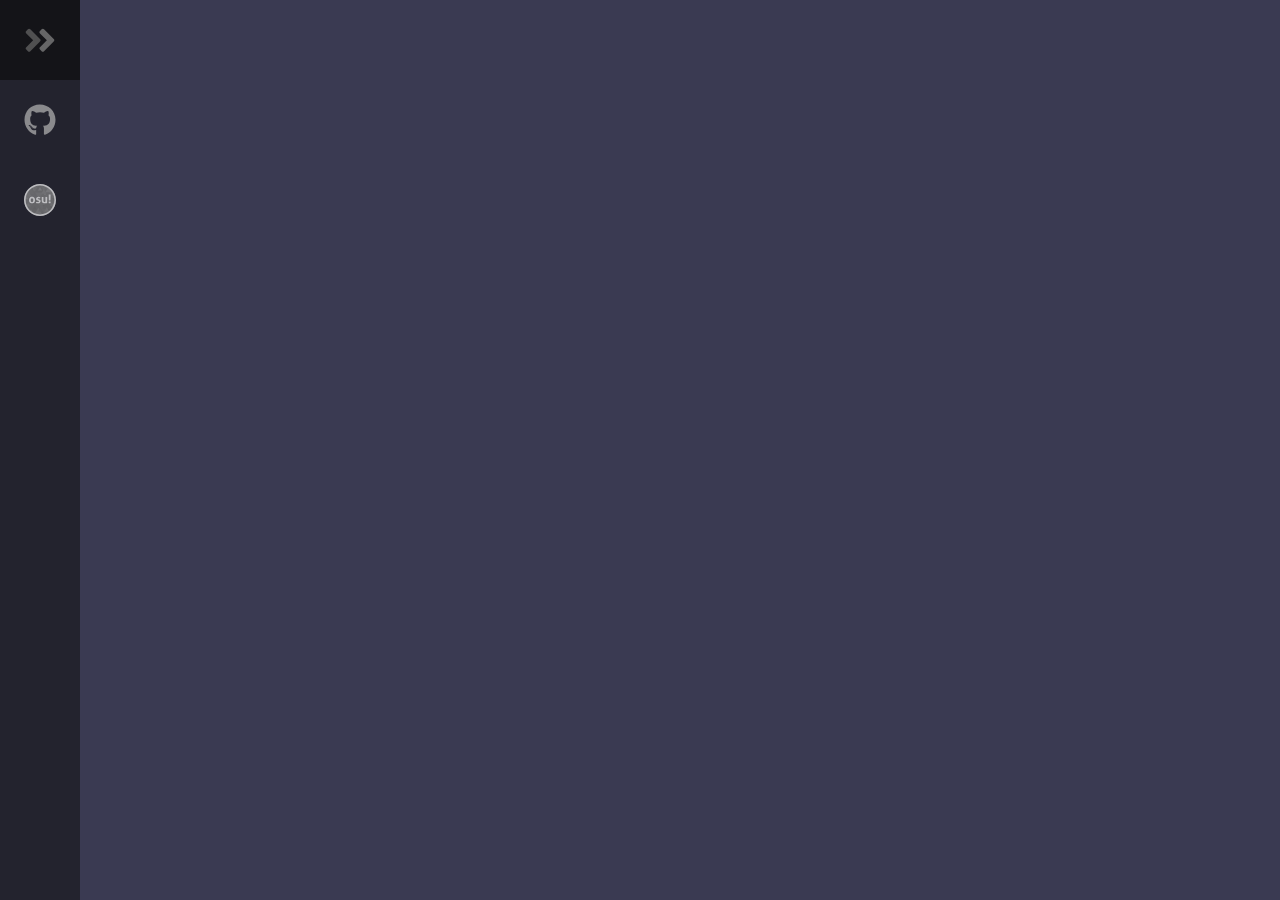
==== commit 219fe0be: "Theme Toggle, ish. Theme Toggle Button has been added to the comments, I broke it however I did get " ====
--- a/index.html
+++ b/index.html
@@ -3,6 +3,7 @@
 <head>
     <meta charset="UTF-8">
     <meta name="viewport" content="with=device-width, initial-scale=1.0">
+    <script defer src="theme.js"></script>
     <meta http-equiv="X-UA-Compatible" content="ie=edge">
     <title>aerodite.tech</title>
     <link rel="icon" type="image/x-icon" href="https://cdn.discordapp.com/attachments/854673238327951363/1137031862972330075/aer2.ico">
@@ -63,6 +64,60 @@
             <span class="link-text">osu!</span>
         </a>
     </li>
+            <!--
+
+            <li class="nav-item" id="themeButton">
+                <a href="#" class="nav-link">
+                    <svg
+                            class="theme-icon"
+                            id="lightIcon"
+                            aria-hidden="true"
+                            focusable="false"
+                            data-prefix="fad"
+                            data-icon="moon-stars"
+                            role="img"
+                            xmlns="http://www.w3.org/2000/svg"
+                            viewBox="0 0 512 512">
+                        <g class="fa-group">
+                            <path
+                                    fill="currentColor"
+                                    d="M320 32L304 0l-16 32-32 16 32 16 16 32 16-32 32-16zm138.7 149.3L432 128l-26.7 53.3L352 208l53.3 26.7L432 288l26.7-53.3L512 208z"
+                                    class="fa-secondary"
+                            ></path>
+                            <path
+                                    fill="currentColor"
+                                    d="M332.2 426.4c8.1-1.6 13.9 8 8.6 14.5a191.18 191.18 0 0 1-149 71.1C85.8 512 0 426 0 320c0-120 108.7-210.6 227-188.8 8.2 1.6 10.1 12.6 2.8 16.7a150.3 150.3 0 0 0-76.1 130.8c0 94 85.4 165.4 178.5 147.7z"
+                                    class="fa-primary"
+                            ></path>
+                        </g>
+                    </svg>
+                    <svg
+                            class="theme-icon"
+                            id="solarIcon"
+                            aria-hidden="true"
+                            focusable="false"
+                            data-prefix="fad"
+                            data-icon="sun"
+                            role="img"
+                            xmlns="http://www.w3.org/2000/svg"
+                            viewBox="0 0 512 512">
+                        <g class="fa-group">
+                            <path
+                                    fill="currentColor"
+                                    d="M502.42 240.5l-94.7-47.3 33.5-100.4c4.5-13.6-8.4-26.5-21.9-21.9l-100.4 33.5-47.41-94.8a17.31 17.31 0 0 0-31 0l-47.3 94.7L92.7 70.8c-13.6-4.5-26.5 8.4-21.9 21.9l33.5 100.4-94.7 47.4a17.31 17.31 0 0 0 0 31l94.7 47.3-33.5 100.5c-4.5 13.6 8.4 26.5 21.9 21.9l100.41-33.5 47.3 94.7a17.31 17.31 0 0 0 31 0l47.31-94.7 100.4 33.5c13.6 4.5 26.5-8.4 21.9-21.9l-33.5-100.4 94.7-47.3a17.33 17.33 0 0 0 .2-31.1zm-155.9 106c-49.91 49.9-131.11 49.9-181 0a128.13 128.13 0 0 1 0-181c49.9-49.9 131.1-49.9 181 0a128.13 128.13 0 0 1 0 181z"
+                                    class="fa-secondary"
+                            ></path>
+                            <path
+                                    fill="currentColor"
+                                    d="M352 256a96 96 0 1 1-96-96 96.15 96.15 0 0 1 96 96z"
+                                    class="fa-primary"
+                            ></path>
+                        </g>
+                    </svg>
+                    <span class="link-text">Theme</span>
+                </a>
+            </li>
+            -->
         </ul>
     </nav>
 
--- a/styles.css
+++ b/styles.css
@@ -5,12 +5,13 @@
     --text-secondary: #ececec;
     --bg-primary: #23232e;
     --bg-secondary: #141418;
+    --bg-trinary: #3a3a52;
     --transition-speed: 600ms;
 }
 
 body{
     color:black;
-    background-color: white;
+    background-color: var(--bg-trinary);
     margin: 0;
     padding: 0;
 }
@@ -119,39 +120,54 @@
 .navbar{
     bottom: 0;
     width: 100vw;
-    height:5rem;
+    height:5rem;}
+    .logo{
+        display: none;}
+    .navbar-nav{
+        flex-direction: row;}
+    .nav-link{
+        justify-content: center;}
+    main{
+        margin: 0;}
 }
-    .logo{
-        display: none;
-    }
 
-    .navbar-nav{
-        flex-direction: row;
-    }
-
-    .nav-link{
-        justify-content: center;
-    }
-
-    main{
-        margin: 0;
-    }
-
-
-}
 /*desktop*/
 @media only screen and (min-width: 600px){
     .navbar{
         top: 0;
         width: 5rem;
-        height: 100vh;
-    }
+        height: 100vh;}
+
     .navbar:hover{
-        width: 16rem;
-    }
+        width: 16rem;}
     .navbar:hover .link-text{
         display: inline;
-        transition: opacity var(--transition-speed);
-    }
+        transition: opacity var(--transition-speed);}
+}
+/*
+.light {
+    --text-primary: #1f1f1f;
+    --text-secondary: #000000;
+    --bg-primary: #ffffff;
+    --bg-secondary: #e4e4e4;
+}
 
-}+.solar {
+    --text-primary: #576e75;
+    --text-secondary: #35535c;
+    --bg-primary: #fdf6e3;
+    --bg-secondary: #f5e5b8;
+}
+
+.theme-icon {
+    display: none;
+}
+
+.light #lightIcon {
+    display: block;
+}
+
+.solar #solarIcon {
+    display: block;
+]
+*/
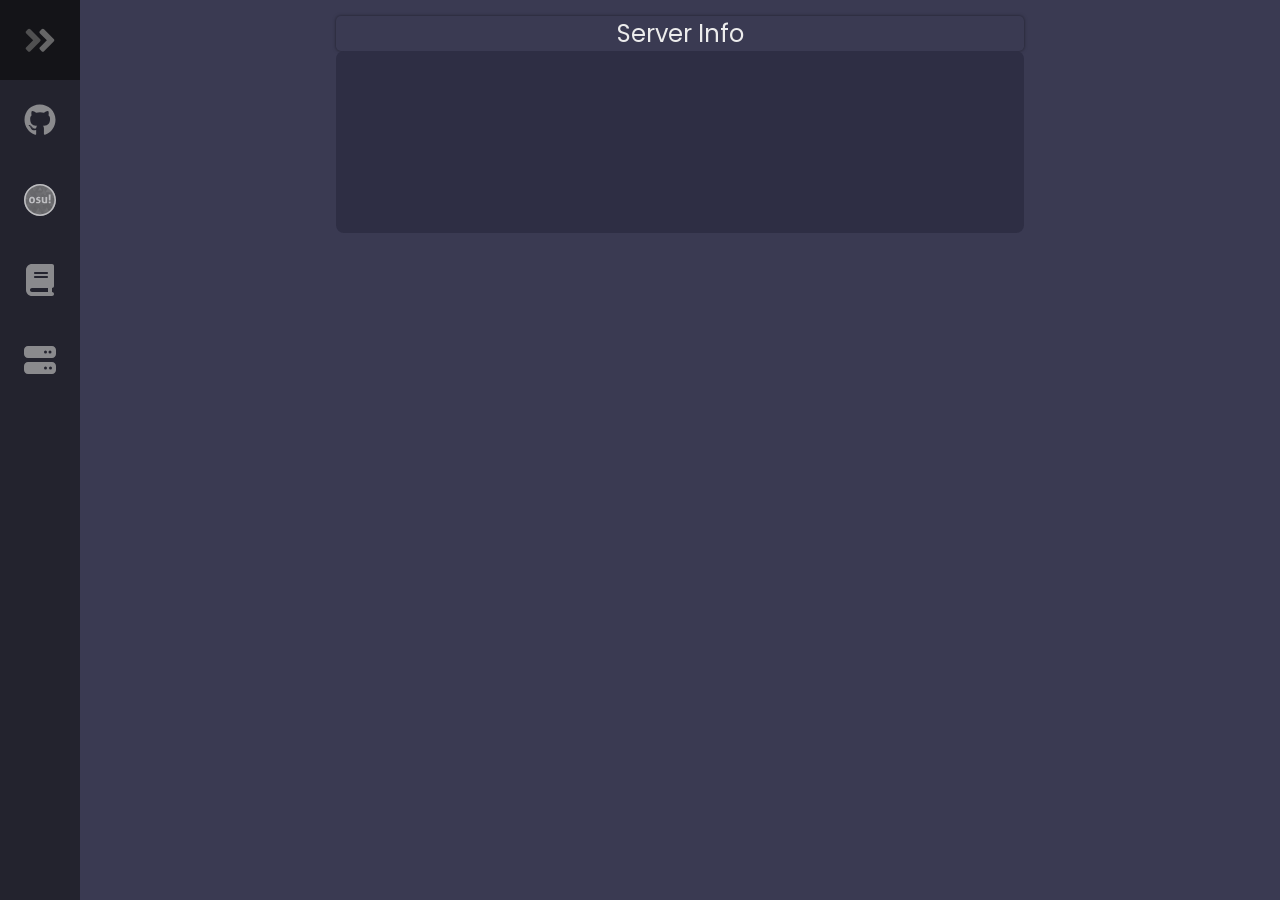
==== commit b1da12c4: "Server Info embed + more Navbar Icons" ====
--- a/index.html
+++ b/index.html
@@ -3,7 +3,6 @@
 <head>
     <meta charset="UTF-8">
     <meta name="viewport" content="with=device-width, initial-scale=1.0">
-    <script defer src="theme.js"></script>
     <meta http-equiv="X-UA-Compatible" content="ie=edge">
     <title>aerodite.tech</title>
     <link rel="icon" type="image/x-icon" href="https://cdn.discordapp.com/attachments/854673238327951363/1137031862972330075/aer2.ico">
@@ -64,64 +63,31 @@
             <span class="link-text">osu!</span>
         </a>
     </li>
-            <!--
 
-            <li class="nav-item" id="themeButton">
-                <a href="#" class="nav-link">
-                    <svg
-                            class="theme-icon"
-                            id="lightIcon"
-                            aria-hidden="true"
-                            focusable="false"
-                            data-prefix="fad"
-                            data-icon="moon-stars"
-                            role="img"
-                            xmlns="http://www.w3.org/2000/svg"
-                            viewBox="0 0 512 512">
-                        <g class="fa-group">
-                            <path
-                                    fill="currentColor"
-                                    d="M320 32L304 0l-16 32-32 16 32 16 16 32 16-32 32-16zm138.7 149.3L432 128l-26.7 53.3L352 208l53.3 26.7L432 288l26.7-53.3L512 208z"
-                                    class="fa-secondary"
-                            ></path>
-                            <path
-                                    fill="currentColor"
-                                    d="M332.2 426.4c8.1-1.6 13.9 8 8.6 14.5a191.18 191.18 0 0 1-149 71.1C85.8 512 0 426 0 320c0-120 108.7-210.6 227-188.8 8.2 1.6 10.1 12.6 2.8 16.7a150.3 150.3 0 0 0-76.1 130.8c0 94 85.4 165.4 178.5 147.7z"
-                                    class="fa-primary"
-                            ></path>
-                        </g>
-                    </svg>
-                    <svg
-                            class="theme-icon"
-                            id="solarIcon"
-                            aria-hidden="true"
-                            focusable="false"
-                            data-prefix="fad"
-                            data-icon="sun"
-                            role="img"
-                            xmlns="http://www.w3.org/2000/svg"
-                            viewBox="0 0 512 512">
-                        <g class="fa-group">
-                            <path
-                                    fill="currentColor"
-                                    d="M502.42 240.5l-94.7-47.3 33.5-100.4c4.5-13.6-8.4-26.5-21.9-21.9l-100.4 33.5-47.41-94.8a17.31 17.31 0 0 0-31 0l-47.3 94.7L92.7 70.8c-13.6-4.5-26.5 8.4-21.9 21.9l33.5 100.4-94.7 47.4a17.31 17.31 0 0 0 0 31l94.7 47.3-33.5 100.5c-4.5 13.6 8.4 26.5 21.9 21.9l100.41-33.5 47.3 94.7a17.31 17.31 0 0 0 31 0l47.31-94.7 100.4 33.5c13.6 4.5 26.5-8.4 21.9-21.9l-33.5-100.4 94.7-47.3a17.33 17.33 0 0 0 .2-31.1zm-155.9 106c-49.91 49.9-131.11 49.9-181 0a128.13 128.13 0 0 1 0-181c49.9-49.9 131.1-49.9 181 0a128.13 128.13 0 0 1 0 181z"
-                                    class="fa-secondary"
-                            ></path>
-                            <path
-                                    fill="currentColor"
-                                    d="M352 256a96 96 0 1 1-96-96 96.15 96.15 0 0 1 96 96z"
-                                    class="fa-primary"
-                            ></path>
-                        </g>
-                    </svg>
-                    <span class="link-text">Theme</span>
-                </a>
+            <li class="nav-item">
+            <a href="https://blog.aerodite.tech" class="nav-link">
+                <svg xmlns="http://www.w3.org/2000/svg" height="2em" viewBox="0 0 448 512"><!--! Font Awesome Free 6.4.2 by @fontawesome - https://fontawesome.com License - https://fontawesome.com/license (Commercial License) Copyright 2023 Fonticons, Inc. --><path fill="currentcolor" d="M96 0C43 0 0 43 0 96V416c0 53 43 96 96 96H384h32c17.7 0 32-14.3 32-32s-14.3-32-32-32V384c17.7 0 32-14.3 32-32V32c0-17.7-14.3-32-32-32H384 96zm0 384H352v64H96c-17.7 0-32-14.3-32-32s14.3-32 32-32zm32-240c0-8.8 7.2-16 16-16H336c8.8 0 16 7.2 16 16s-7.2 16-16 16H144c-8.8 0-16-7.2-16-16zm16 48H336c8.8 0 16 7.2 16 16s-7.2 16-16 16H144c-8.8 0-16-7.2-16-16s7.2-16 16-16z"/></svg>
+                <span class="link-text">Blog</span>
+            </a>
+        </li>
+            <li class="nav-item">
+            <a href="https://status.aerodite.tech" class="nav-link">
+                <svg xmlns="http://www.w3.org/2000/svg" height="2em" viewBox="0 0 512 512"><!--! Font Awesome Free 6.4.2 by @fontawesome - https://fontawesome.com License - https://fontawesome.com/license (Commercial License) Copyright 2023 Fonticons, Inc. --><path fill="currentcolor" d="M64 32C28.7 32 0 60.7 0 96v64c0 35.3 28.7 64 64 64H448c35.3 0 64-28.7 64-64V96c0-35.3-28.7-64-64-64H64zm280 72a24 24 0 1 1 0 48 24 24 0 1 1 0-48zm48 24a24 24 0 1 1 48 0 24 24 0 1 1 -48 0zM64 288c-35.3 0-64 28.7-64 64v64c0 35.3 28.7 64 64 64H448c35.3 0 64-28.7 64-64V352c0-35.3-28.7-64-64-64H64zm280 72a24 24 0 1 1 0 48 24 24 0 1 1 0-48zm56 24a24 24 0 1 1 48 0 24 24 0 1 1 -48 0z"/></svg>
+                <span class="link-text">Status <br>
+                    <span class="text-small">(In-Depth)</span>
+                </span>
+            </a>
             </li>
-            -->
         </ul>
     </nav>
 
-
-
+    <main>
+        <div class="status-Text">
+            Server Info
+        </div>
+        <div class="status-Container">
+            <embed src="https://status.aerodite.tech">
+            </div>
+    </main>
 </body>
 </html>
--- a/styles.css
+++ b/styles.css
@@ -6,6 +6,7 @@
     --bg-primary: #23232e;
     --bg-secondary: #141418;
     --bg-trinary: #3a3a52;
+    --bg-quaternary: #2e2e44;
     --transition-speed: 600ms;
 }
 
@@ -55,6 +56,7 @@
 
 .nav-item:last-child{
     margin-top: auto;
+
 }
 
 .nav-link{
@@ -144,30 +146,35 @@
         display: inline;
         transition: opacity var(--transition-speed);}
 }
-/*
-.light {
-    --text-primary: #1f1f1f;
-    --text-secondary: #000000;
-    --bg-primary: #ffffff;
-    --bg-secondary: #e4e4e4;
+h1{
+    color: var(--text-secondary);
+    font-size: 3rem;
+    text-align: center;
+}
+.text-small{
+    font-size: 0.55rem;
+    margin-top:0;
+    padding-top: 0;
 }
 
-.solar {
-    --text-primary: #576e75;
-    --text-secondary: #35535c;
-    --bg-primary: #fdf6e3;
-    --bg-secondary: #f5e5b8;
+.status-Text{
+    text-align:center;
+    border-radius: 0.3rem;
+    font-size: 1.5rem;
+    color: var(--text-secondary);
+    margin: 0 15rem;
+    box-shadow: 0 0 0.2rem rgba(0,0,0,0.5);
+    z-index:5;
 }
-
-.theme-icon {
-    display: none;
-}
-
-.light #lightIcon {
-    display: block;
-}
-
-.solar #solarIcon {
-    display: block;
-]
-*/+.status-Container{
+    display: flex;
+    justify-content: left;
+    align-items: center;
+    margin: 0 15rem;
+    padding: 1rem;
+    background: var(--bg-quaternary);
+    border-radius: 0.5rem;
+    box-shadow: 0 0 0.8rem rgba(0,0,0,0);
+    color: var(--text-secondary);
+    z-index:2;
+}
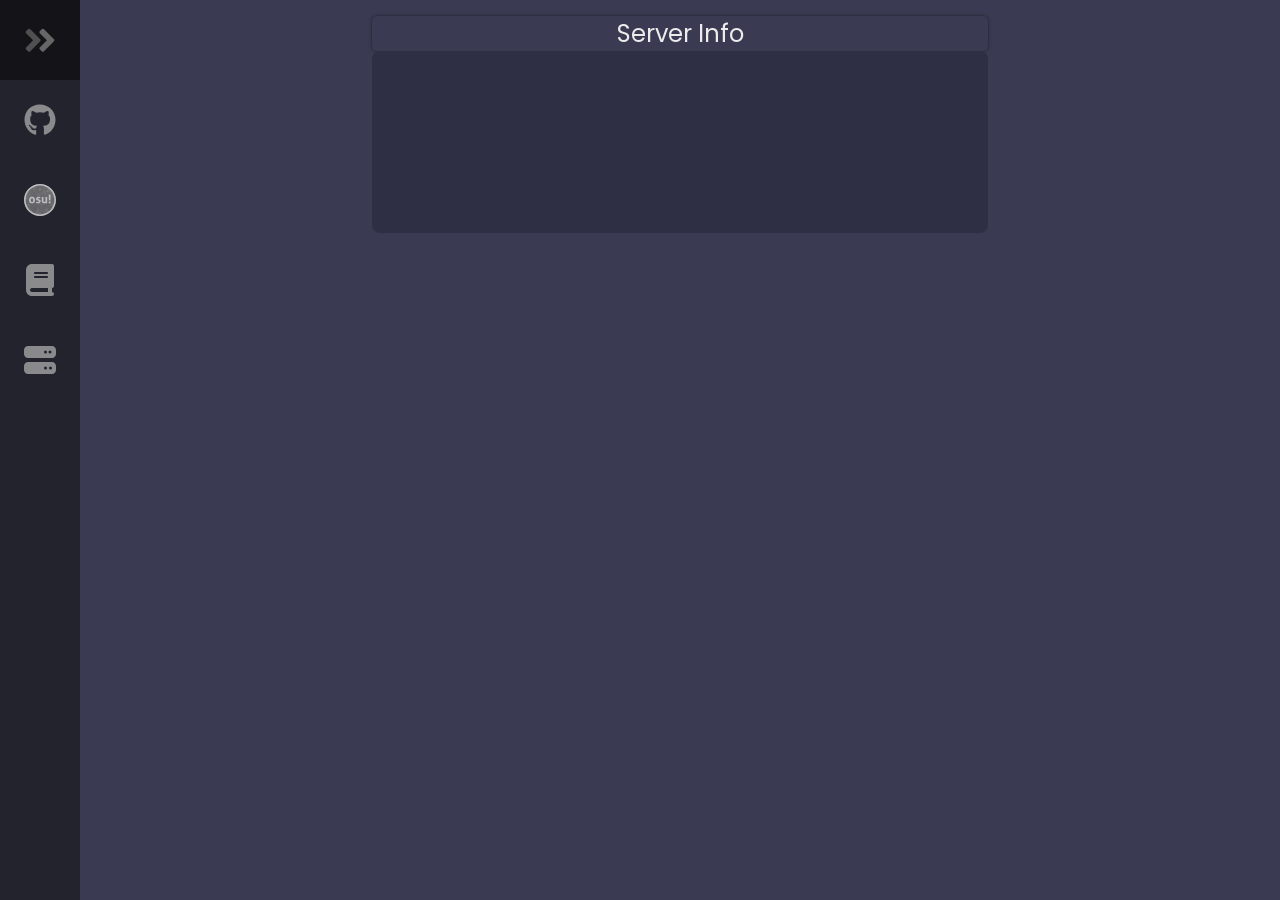
==== commit 5be4fc45: "Added Player Data" ====
--- a/index.html
+++ b/index.html
@@ -86,7 +86,7 @@
             Server Info
         </div>
         <div class="status-Container">
-            <embed src="https://status.aerodite.tech">
+            <embed src="https://status.aerodite.tech" width="100%" height="100%" type="text/html" class="status-Embed">
             </div>
     </main>
 </body>
--- a/styles.css
+++ b/styles.css
@@ -162,19 +162,30 @@
     border-radius: 0.3rem;
     font-size: 1.5rem;
     color: var(--text-secondary);
-    margin: 0 15rem;
+    margin: 0 17.25rem;
     box-shadow: 0 0 0.2rem rgba(0,0,0,0.5);
     z-index:5;
 }
 .status-Container{
     display: flex;
-    justify-content: left;
+    justify-content: center;
     align-items: center;
-    margin: 0 15rem;
+    margin: 0 17.25rem;
     padding: 1rem;
     background: var(--bg-quaternary);
     border-radius: 0.5rem;
     box-shadow: 0 0 0.8rem rgba(0,0,0,0);
     color: var(--text-secondary);
     z-index:2;
+}
+
+.status-Embed{
+    display: flex;
+    justify-content: center;
+    align-items: center;
+    background: var(--bg-quaternary);
+    border-radius: 0.5rem;
+    box-shadow: 0 0 0.8rem rgba(0,0,0,0);
+    color: var(--text-secondary);
+    z-index:2;
 }
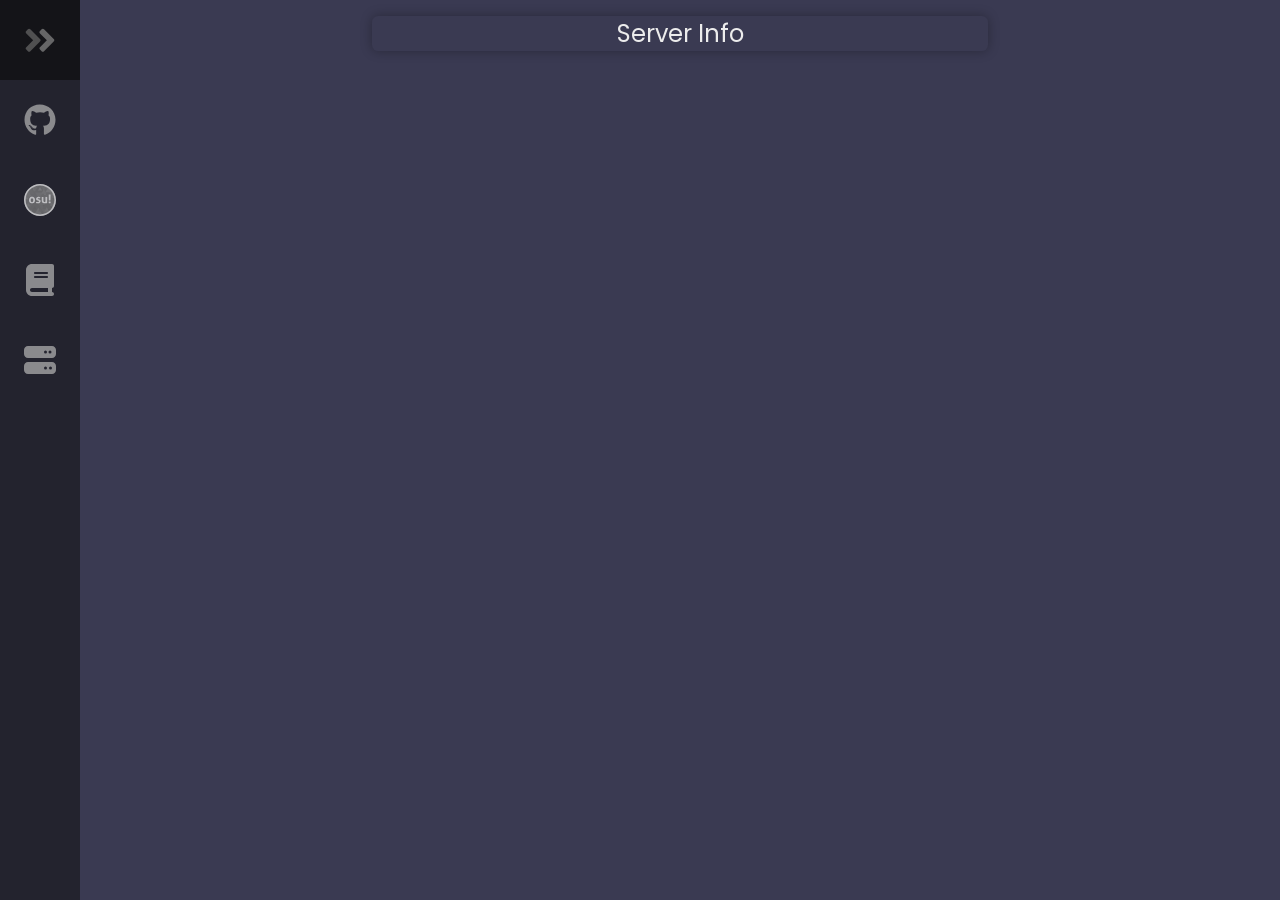
==== commit c60547f5: "Animation and stylistic changes" ====
--- a/index.html
+++ b/index.html
@@ -16,7 +16,7 @@
     <nav class="navbar">
         <ul class="navbar-nav">
 <li class="logo">
-    <a href="#" class="nav-link">
+    <a href="#" class="nav-link" id="nav-logo">
         <span class="link-text logo text">aerodite.tech</span>
         <svg
             aria-hidden="true"
@@ -82,12 +82,14 @@
     </nav>
 
     <main>
+        <div id="status-Container-all">
         <div class="status-Text">
             Server Info
         </div>
         <div class="status-Container">
             <embed src="https://status.aerodite.tech" width="100%" height="100%" type="text/html" class="status-Embed">
             </div>
+        </div>
     </main>
 </body>
 </html>
--- a/styles.css
+++ b/styles.css
@@ -38,7 +38,7 @@
 .navbar{
     position: fixed;
     background-color: var(--bg-primary);
-    transition: width 200ms ease;
+    transition: width 300ms ease;
 }
 
 .navbar-nav{
@@ -48,12 +48,12 @@
     display: flex;
     flex-direction: column;
     align-items: center;
+    transition: width 200ms ease;
 }
 
 .nav-item{
     width: 100%;
 }
-
 .nav-item:last-child{
     margin-top: auto;
 
@@ -105,15 +105,17 @@
     background: var(--bg-secondary);
     font-size:1.5rem;
     width: 100%;
+    transition: width 300ms ease;
 }
 
 .logo svg{
     transform: rotate(0deg);
-    transition: var(--transition-speed)
+    transition: width 300ms ease;
 }
 
 .navbar:hover .logo svg{
-    transform: rotate(-180deg);
+    transform: translate(0) rotate(180deg); transition: width 300ms ease-in-out;
+
 }
 
 
@@ -159,11 +161,11 @@
 
 .status-Text{
     text-align:center;
-    border-radius: 0.3rem;
+    border-radius: 0.4rem;
     font-size: 1.5rem;
     color: var(--text-secondary);
     margin: 0 17.25rem;
-    box-shadow: 0 0 0.2rem rgba(0,0,0,0.5);
+    box-shadow: 0 0 0.75rem rgba(0,0,0,0.3);
     z-index:5;
 }
 .status-Container{
@@ -171,21 +173,30 @@
     justify-content: center;
     align-items: center;
     margin: 0 17.25rem;
-    padding: 1rem;
-    background: var(--bg-quaternary);
+    padding: 0rem;
+    background: var(--bg-secondary);
+    border-radius: 1rem;
+    box-shadow: 0 0 1.4rem rgba(0,0,0,0);
+    color: var(--text-secondary);
+    z-index:2;
+    height: 0;
+    transition: height 2000ms ease-in-out;
+}
+#status-Container-all:hover{
+    padding:0rem;
+    margin:0;
+    .status-Container{
+    height: 10rem;
+    transition: height 350ms ease-in-out;
+}}
+
+.status-Embed{
+    display: flex;
+    justify-content: center;
+    align-items: center;
+    background: var(--bg-secondary);
     border-radius: 0.5rem;
     box-shadow: 0 0 0.8rem rgba(0,0,0,0);
     color: var(--text-secondary);
     z-index:2;
-}
-
-.status-Embed{
-    display: flex;
-    justify-content: center;
-    align-items: center;
-    background: var(--bg-quaternary);
-    border-radius: 0.5rem;
-    box-shadow: 0 0 0.8rem rgba(0,0,0,0);
-    color: var(--text-secondary);
-    z-index:2;
 }
